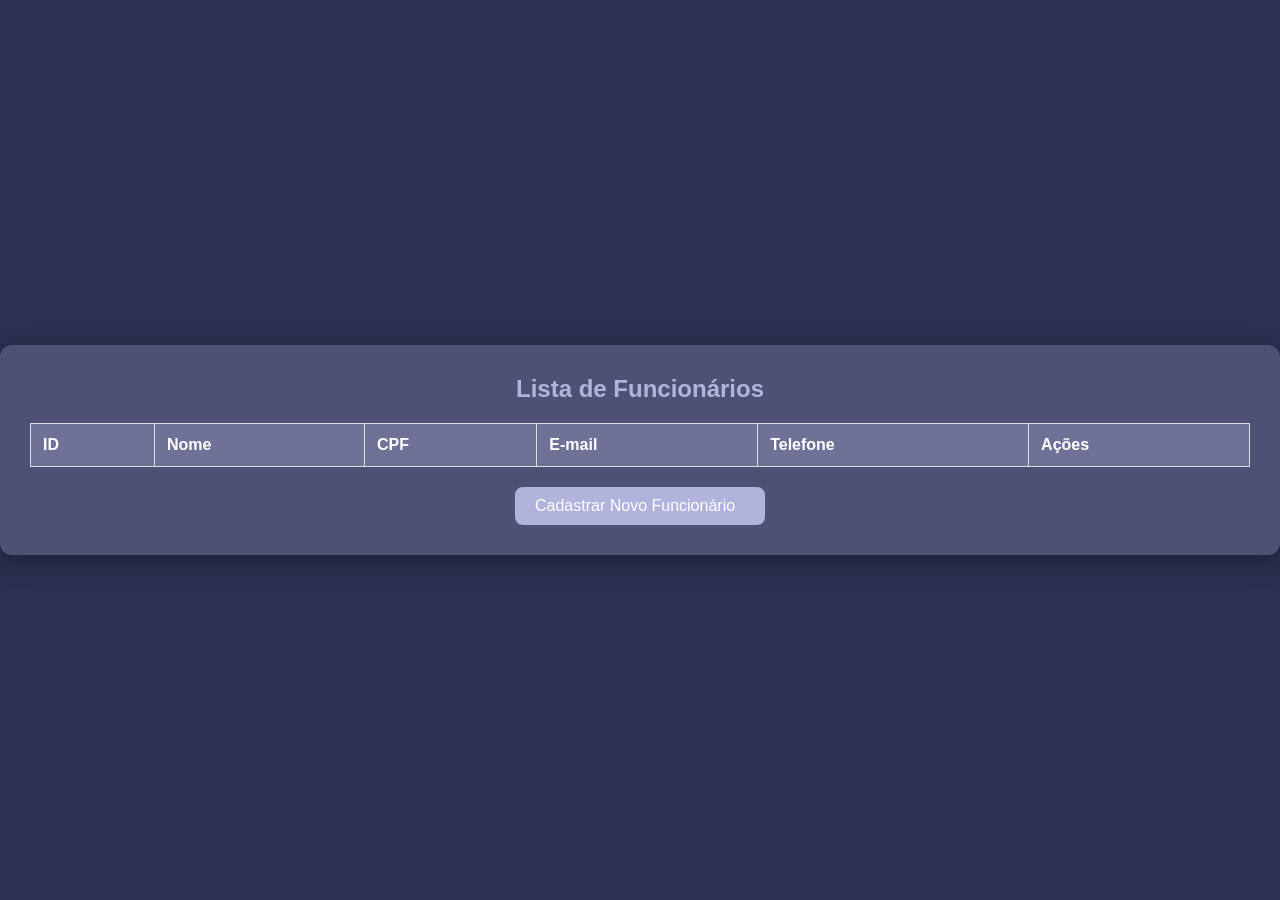
==== pages/listaFuncionarios.html @ 51d881d1 "Primeiro commit" ====
<!DOCTYPE html>
<html lang="pt-br">
<head>
    <meta charset="UTF-8">
    <meta name="viewport" content="width=device-width, initial-scale=1.0">
    <title>Lista de Funcionários</title>
    <link rel="stylesheet" href="../css/listaFuncionarios.css">

</head>
<body>
   
    
        <div class="container mt-5">
            <h1 class="text-center">Lista de Funcionários</h1>
            <table class="table table-striped table-hover">
                <thead>
                    <tr>
                        <th>ID</th>
                        <th>Nome</th>
                        <th>CPF</th>
                        <th>E-mail</th>
                        <th>Telefone</th>
                        <th>Ações</th>
                    </tr>
                </thead>
                <tbody id="tabelaFuncionario">
                </tbody>
            </table>
            <a href="cadastro.html" class="btn-cadastrar">Cadastrar Novo Funcionário</a>
        </div>
    
        <!-- Modal de Exclusão -->
        <div id="modalExclusao" class="modal">
            <div class="modal-content">
                <span class="close" onclick="fecharModal()">&times;</span>
                <h5 class="modal-title">Confirmar Exclusão</h5>
                <p class="modal-message">Tem certeza que deseja excluir este funcionário?</p>
                <button class="btn-cancelar" onclick="fecharModal()">Cancelar</button>
                <button class="btn-excluir" onclick="confirmarExclusao()">Excluir</button>
            </div>
        </div>
    
    

    <script src="../js/script.js"></script>
    <script src="../js/login.js"></script>
    <script src="../js/listaFuncionario.js"></script>
    
</body>
</html>
---- css/listaFuncionarios.css ----
/* Reset e Configurações Gerais */
* {
    margin: 0;
    padding: 0;
    box-sizing: border-box;
}

body {
    font-family: Arial, sans-serif;
    background-color: #2c3051;
    color: #fff;
    display: flex;
    flex-direction: column;
    align-items: center;
    justify-content: center;
    min-height: 100vh;
}

/* Barra de navegação */
header {
    width: 100%;
    background-color: #4e5174; /* Cor de fundo para o header */
    padding: 20px 0;
    display: flex;
    justify-content: center;
    align-items: center;
}

/* Estilo do campo de pesquisa */
.campo-label {
    display: block;
    width: 360px; /* Tamanho inicial pequeno */
    background-color: #fff;
    position: relative;
    margin: auto;
    border-radius: 16px;
    overflow: hidden;
    transition: width 0.4s ease; /* Transição suave ao aumentar */
}

.campo-label:focus-within {
    width: 1500px; /* Aumenta o tamanho quando clicado */
}

/* Estilo do campo de entrada */
.campo-input {
    color: #555;
    border: none;
    padding: 0 10px;
    outline: none;
    width: 100%;
    font-size: 1.5rem;
    line-height: 2em;
    font-family: system-ui;
    border-bottom: 3px solid #e2e2e2;
    background-color: transparent;
}

.campo-input:focus { 
    color: #202020; 
}

/* Estilo do botão de busca com ícone de lupa */
.btn-busca {
    background-color: #ffffff;
    width: 54px;
    height: 43px;
    border: none;
    cursor: pointer;
    position: absolute;
    top: 3px;
    right: 0;
    display: flex;
    justify-content: center;
    align-items: center;
    background-image: url('lupa.svg'); /* Caminho para o ícone de lupa */
    background-repeat: no-repeat;
    background-position: center;
    background-size: 20px 20px;
}

/* Estilo da caixa de sugestões */
.suggestions-box {
    position: absolute;
    top: 100%;
    left: 0;
    right: 0;
    border: 1px solid #ccc;
    background-color: white;
    z-index: 1000;
    max-height: 200px;
    overflow-y: auto;
    border-radius: 0 0 10px 10px;
}

.suggestion-item {
    padding: 8px;
    cursor: pointer;
}

.suggestion-item:hover {
    background-color: #f0f0f0;
}

/* Estilo do contêiner da tabela e conteúdo */
.container {
    max-width: 1400px;
    width: 100%;
    background-color: #4e5174;
    padding: 30px;
    border-radius: 12px;
    box-shadow: 0px 8px 25px rgba(0, 0, 0, 0.3);
}

h1 {
    font-size: 24px;
    color: #b2b3dc;
    text-align: center;
    margin-bottom: 20px;
}

.table {
    width: 100%;
    border-collapse: collapse;
    margin-top: 20px;
}

.table th, .table td {
    padding: 12px;
    border: 1px solid #ddd;
    text-align: left;
    background-color: #9192b9;
}

.table th {
    background-color: #6f7196;
    color: white;
}

.table tr:nth-child(even) {
    background-color: #4e5174;
}

button {
    width: 100%;
    padding: 12px;
    margin-top: 20px;
    background-color: #b2b3dc; /* Azul claro */
    color: #fff;
    border: none;
    border-radius: 8px;
    font-size: 16px;
    cursor: pointer;
    transition: background-color 0.3s, transform 0.2s;
}

button:hover {
    background-color: #6f7196; /* Azul escuro */
    transform: translateY(-2px);
}

/* Estilo para o Modal */
.modal {
    display: none;
    position: fixed; 
    z-index: 1000; 
    left: 0;
    top: 0;
    width: 100%; 
    height: 100%; 
    overflow: auto; 
    background-color: rgba(0, 0, 0, 0.5);
}

.modal-content {
    background-color: #4e5174;
    margin: 15% auto; 
    padding: 20px;
    width: 300px;
    border-radius: 12px;
    box-shadow: 0px 5px 15px rgba(0, 0, 0, 0.3);
    color: #fff;
    text-align: center;
}

.modal-title {
    font-size: 20px;
    color: #b2b3dc;
    margin-bottom: 10px;
}

.modal-message {
    color: #ddd;
    margin-bottom: 20px;
}

.close {
    float: right;
    font-size: 28px;
    font-weight: bold;
    color: #fff;
    cursor: pointer;
}

.btn-cancelar, .btn-excluir {
    padding: 10px 15px;
    margin-top: 10px;
    border: none;
    border-radius: 8px;
    cursor: pointer;
    transition: background-color 0.3s, transform 0.2s;
}

.btn-cancelar {
    background-color: #9192b9;
}

.btn-excluir {
    background-color: #FF6347;
    color: white;
}

.btn-cancelar:hover {
    background-color: #6f7196;
}

.btn-excluir:hover {
    background-color: #d9534f;
}

.btn-cadastrar {
    display: block; /* Faz o botão ocupar toda a largura disponível */
    width: 100%; /* Define o botão com a largura total do seu elemento pai */
    max-width: 250px; /* Define um tamanho máximo para o botão */
    padding: 10px 20px;
    margin: 20px auto 0; /* Centraliza o botão horizontalmente e dá um espaço acima */
    background-color: #b2b3dc;
    color: #fff;
    text-decoration: none;
    border-radius: 8px;
    transition: background-color 0.3s, transform 0.2s;
}

.btn-cadastrar:hover {
    background-color: #6f7196;
}
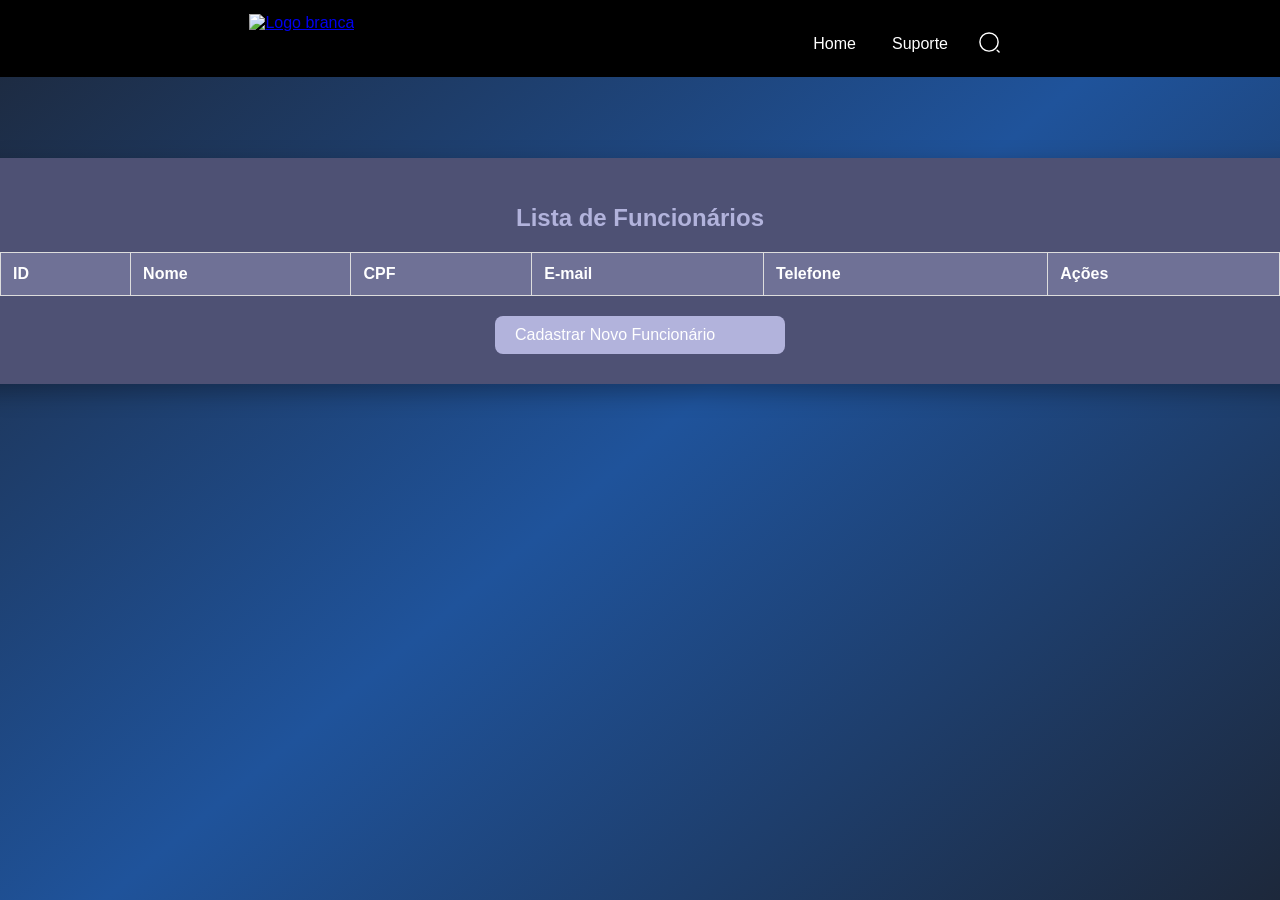
==== commit a3231bfe: "Feat: Function Search" ====
--- a/pages/listaFuncionarios.html
+++ b/pages/listaFuncionarios.html
@@ -8,8 +8,25 @@
 
 </head>
 <body>
-   
-    
+    <nav>
+        <ul>
+            <a href="https://infoel.com.br/site/" target="_blank"><img src="logoBranco.png" alt="Logo branca" class="logo"></a>
+            <li class="search">
+                <div class="input-wrapper">
+                <button class="icon margin_left">
+                    <svg xmlns="http://www.w3.org/2000/svg" fill="none" viewBox="0 0 24 24" height="25px" width="25px">
+                    <path stroke-linejoin="round" stroke-linecap="round" stroke-width="1.5" stroke="#fff" d="M11.5 21C16.7467 21 21 16.7467 21 11.5C21 6.25329 16.7467 2 11.5 2C6.25329 2 2 6.25329 2 11.5C2 16.7467 6.25329 21 11.5 21Z"></path>
+                    <path stroke-linejoin="round" stroke-linecap="round" stroke-width="1.5" stroke="#fff" d="M22 22L20 20"></path>
+                    </svg>
+                </button>
+                <input id="searchInput" placeholder="search.." class="input" name="text" type="text" onkeypress="handleSearch(event)">
+                </div>
+            </li>
+            <li><a href="https://infoel.com.br/site/" target="_blank" class="margin_left">Suporte</a></li>
+            <li><a href="https://infoel.com.br/site/noticias" target="_blank" class="margin_left">Home</a></li>
+        </ul>
+    </nav>
+    <main>
         <div class="container mt-5">
             <h1 class="text-center">Lista de Funcionários</h1>
             <table class="table table-striped table-hover">
@@ -28,7 +45,7 @@
             </table>
             <a href="cadastro.html" class="btn-cadastrar">Cadastrar Novo Funcionário</a>
         </div>
-    
+        
         <!-- Modal de Exclusão -->
         <div id="modalExclusao" class="modal">
             <div class="modal-content">
@@ -39,12 +56,10 @@
                 <button class="btn-excluir" onclick="confirmarExclusao()">Excluir</button>
             </div>
         </div>
-    
-    
+    </main>
 
     <script src="../js/script.js"></script>
     <script src="../js/login.js"></script>
-    <script src="../js/listaFuncionario.js"></script>
-    
+    <script src="../js/listaFuncionario.js"></script>  
 </body>
 </html>
--- a/css/listaFuncionarios.css
+++ b/css/listaFuncionarios.css
@@ -1,19 +1,18 @@
 /* Reset e Configurações Gerais */
-* {
+:root, body {
     margin: 0;
-    padding: 0;
-    box-sizing: border-box;
+    height: 100vh;
+    width: 100%;
 }
 
 body {
     font-family: Arial, sans-serif;
-    background-color: #2c3051;
+    background-attachment: fixed;
+    background-image: linear-gradient(140deg, #1D283B,#1f539b,#1d283b);
     color: #fff;
     display: flex;
     flex-direction: column;
-    align-items: center;
-    justify-content: center;
-    min-height: 100vh;
+    row-gap: 9%;
 }
 
 /* Barra de navegação */
@@ -26,80 +25,12 @@
     align-items: center;
 }
 
-/* Estilo do campo de pesquisa */
-.campo-label {
-    display: block;
-    width: 360px; /* Tamanho inicial pequeno */
-    background-color: #fff;
-    position: relative;
-    margin: auto;
-    border-radius: 16px;
-    overflow: hidden;
-    transition: width 0.4s ease; /* Transição suave ao aumentar */
-}
-
-.campo-label:focus-within {
-    width: 1500px; /* Aumenta o tamanho quando clicado */
-}
-
-/* Estilo do campo de entrada */
-.campo-input {
-    color: #555;
-    border: none;
-    padding: 0 10px;
-    outline: none;
-    width: 100%;
-    font-size: 1.5rem;
-    line-height: 2em;
-    font-family: system-ui;
-    border-bottom: 3px solid #e2e2e2;
-    background-color: transparent;
-}
-
-.campo-input:focus { 
-    color: #202020; 
-}
-
-/* Estilo do botão de busca com ícone de lupa */
-.btn-busca {
-    background-color: #ffffff;
-    width: 54px;
-    height: 43px;
-    border: none;
-    cursor: pointer;
-    position: absolute;
-    top: 3px;
-    right: 0;
-    display: flex;
-    justify-content: center;
-    align-items: center;
-    background-image: url('lupa.svg'); /* Caminho para o ícone de lupa */
-    background-repeat: no-repeat;
-    background-position: center;
-    background-size: 20px 20px;
-}
-
-/* Estilo da caixa de sugestões */
-.suggestions-box {
-    position: absolute;
-    top: 100%;
-    left: 0;
-    right: 0;
-    border: 1px solid #ccc;
-    background-color: white;
-    z-index: 1000;
-    max-height: 200px;
-    overflow-y: auto;
-    border-radius: 0 0 10px 10px;
-}
-
-.suggestion-item {
-    padding: 8px;
-    cursor: pointer;
-}
-
-.suggestion-item:hover {
-    background-color: #f0f0f0;
+.margin_left {
+    margin-right: 4px;
+}
+
+.logo{
+    height:56.98px; width:167.66px;cursor: pointer; margin-left: 19%; padding-top: 4px; padding-bottom: 4px;
 }
 
 /* Estilo do contêiner da tabela e conteúdo */
@@ -244,3 +175,138 @@
 .btn-cadastrar:hover {
     background-color: #6f7196;
 }
+
+.search {
+    margin-right: 20%;
+}
+
+.input-wrapper {
+    display: flex;
+    align-items: center;
+    justify-content: center;
+    gap: 15px;
+    position: relative;
+}
+
+.input {
+    border-style: none;
+    height: 23px;
+    width: 0px;
+    padding: 10px;
+    outline: none;
+    border-radius: 50%;
+    transition: .5s ease-in-out;
+    background-color: transparent;
+    padding-right: 40px;
+    color: #fff;
+}
+
+.input::placeholder,
+.input {
+    font-family: 'Trebuchet MS', 'Lucida Sans Unicode', 'Lucida Grande', 'Lucida Sans', Arial, sans-serif;
+    font-size: 17px;
+}
+
+.input-wrapper>button:hover {
+    background-color: transparent;
+}
+
+.icon {
+    display: flex;
+    align-items: center;
+    justify-content: center;
+    position: absolute;
+    right: 1px;
+    bottom: 0px;
+    cursor: pointer;
+    width: 47px;
+    height: 44px;
+    outline: none;
+    border-style: none;
+    border-radius: 50%;
+    pointer-events: painted;
+    background-color: transparent;
+    transition: .2s linear;
+}
+
+.icon:focus ~ .input,
+.input:focus {
+    box-shadow: none;
+    width: 250px;
+    border-radius: 0px;
+    background-color: transparent;
+    border-bottom: 3px solid #1f539b;
+    transition: all 500ms cubic-bezier(0, 0.110, 0.35, 2);
+}
+
+nav{
+    background-color: black;
+    margin-top: 0;
+    padding:10px 10px;
+    justify-content: center;
+}
+ 
+ nav>ul{
+     margin: 0;
+     padding: 0;
+     list-style-type: none;
+ }
+ nav>ul>li{
+     float: right;
+     margin-top: 11px;
+ }
+ 
+ nav>ul>li>a{
+     display: block;
+     color: white;
+     text-align: center;
+     padding: 14px 16px;
+     text-decoration: none;
+     transition: color 0.30s;
+ }
+ 
+ nav>ul>li>a:hover{
+     color: #064AE7;
+ }
+  
+ main {
+    display: flex;
+    flex-direction: column;
+    justify-content: center;
+    align-items: center;
+ }  
+
+/* Smaller than standard 960 (devices and browsers) */
+@media only screen and (max-width: 959px) {
+    td{
+        font-size: 10px;
+    }
+  }
+  
+  /* Tablet Portrait size to standard 960 (devices and browsers) */
+  @media only screen and (min-width: 768px) and (max-width: 959px) {
+    td{
+        font-size: 12px;
+    }
+  }
+  
+  /* All Mobile Sizes (devices and browser) */
+  @media only screen and (max-width: 767px) {
+    td{
+        font-size: 14px;
+    }
+  }
+  
+  /* Mobile Landscape Size to Tablet Portrait (devices and browsers) */
+  @media only screen and (min-width: 480px) and (max-width: 767px) {
+    td{
+        font-size: 9px;
+    }
+  }
+  
+  /* Mobile Portrait Size to Mobile Landscape Size (devices and browsers) */
+  @media only screen and (max-width: 479px) {
+    td{
+       font-size: 7px;
+    }
+  }
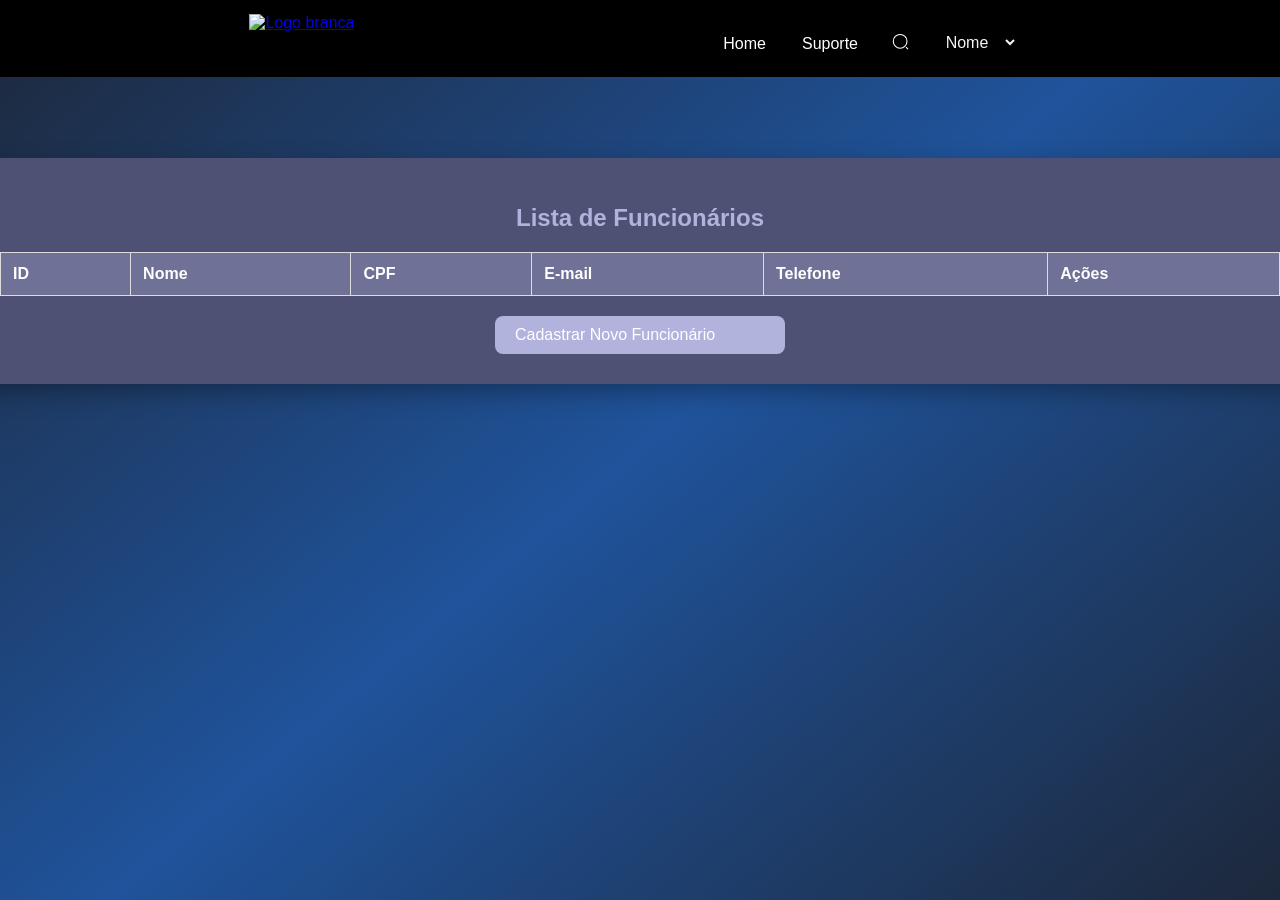
==== commit cc824bc5: "Refactor: Botoes excluir e editar" ====
--- a/pages/listaFuncionarios.html
+++ b/pages/listaFuncionarios.html
@@ -5,21 +5,28 @@
     <meta name="viewport" content="width=device-width, initial-scale=1.0">
     <title>Lista de Funcionários</title>
     <link rel="stylesheet" href="../css/listaFuncionarios.css">
-
 </head>
 <body>
     <nav>
         <ul>
             <a href="https://infoel.com.br/site/" target="_blank"><img src="logoBranco.png" alt="Logo branca" class="logo"></a>
             <li class="search">
+                <select id="searchBy" class="select-search">
+                    <option value="nome" >Nome</option>
+                    <option value="cpf" >CPF</option>
+                    <option value="email" >E-mail</option>
+                    <option value="telefone" >Telefone</option>
+                </select>
+            </li>
+            <li>
                 <div class="input-wrapper">
-                <button class="icon margin_left">
-                    <svg xmlns="http://www.w3.org/2000/svg" fill="none" viewBox="0 0 24 24" height="25px" width="25px">
-                    <path stroke-linejoin="round" stroke-linecap="round" stroke-width="1.5" stroke="#fff" d="M11.5 21C16.7467 21 21 16.7467 21 11.5C21 6.25329 16.7467 2 11.5 2C6.25329 2 2 6.25329 2 11.5C2 16.7467 6.25329 21 11.5 21Z"></path>
-                    <path stroke-linejoin="round" stroke-linecap="round" stroke-width="1.5" stroke="#fff" d="M22 22L20 20"></path>
-                    </svg>
-                </button>
-                <input id="searchInput" placeholder="search.." class="input" name="text" type="text" onkeypress="handleSearch(event)">
+                    <button class="icon margin_left">
+                        <svg xmlns="http://www.w3.org/2000/svg" fill="none" viewBox="0 0 24 24" height="25px" width="25px">
+                            <path stroke-linejoin="round" stroke-linecap="round" stroke-width="1.5" stroke="#fff" d="M11.5 21C16.7467 21 21 16.7467 21 11.5C21 6.25329 16.7467 2 11.5 2C6.25329 2 2 6.25329 2 11.5C2 16.7467 6.25329 21 11.5 21Z"></path>
+                            <path stroke-linejoin="round" stroke-linecap="round" stroke-width="1.5" stroke="#fff" d="M22 22L20 20"></path>
+                        </svg>
+                    </button>
+                    <input id="searchInput" placeholder="Pesquisar..." class="input" name="text" type="text">
                 </div>
             </li>
             <li><a href="https://infoel.com.br/site/" target="_blank" class="margin_left">Suporte</a></li>
--- a/css/listaFuncionarios.css
+++ b/css/listaFuncionarios.css
@@ -72,11 +72,11 @@
     background-color: #4e5174;
 }
 
-button {
+/* button {
     width: 100%;
     padding: 12px;
     margin-top: 20px;
-    background-color: #b2b3dc; /* Azul claro */
+    background-color: #b2b3dc; 
     color: #fff;
     border: none;
     border-radius: 8px;
@@ -86,9 +86,9 @@
 }
 
 button:hover {
-    background-color: #6f7196; /* Azul escuro */
+    background-color: #6f7196; 
     transform: translateY(-2px);
-}
+} */
 
 /* Estilo para o Modal */
 .modal {
@@ -177,6 +177,7 @@
 }
 
 .search {
+    margin-top: 23px;
     margin-right: 20%;
 }
 
@@ -219,7 +220,7 @@
     right: 1px;
     bottom: 0px;
     cursor: pointer;
-    width: 47px;
+    width: 45px;
     height: 44px;
     outline: none;
     border-style: none;
@@ -276,6 +277,86 @@
     align-items: center;
  }  
 
+#searchBy {
+    text-align: center;
+    width: 90px;
+    background-color: transparent;
+    color: #f4f4f4;
+    border: transparent;
+    font-size: 16px;
+}
+
+option {
+    color: #f4f4f4;
+    background-color: black;
+}
+
+/* From Uiverse.io by hannahyockel */ 
+button {
+display: flex;
+flex-direction: column;
+justify-content: center;
+align-items: center;
+padding: 1em;
+border: 0px solid transparent;
+background-color: #20467E;
+border-radius: 1.25em;
+transition: all 0.2s linear;
+}
+
+button:hover {
+box-shadow: 3.4px 2.5px 4.9px rgba(0, 0, 0, 0.025),
+    8.6px 6.3px 12.4px rgba(0, 0, 0, 0.035),
+    17.5px 12.8px 25.3px rgba(0, 0, 0, 0.045),
+    36.1px 26.3px 52.2px rgba(0, 0, 0, 0.055),
+    99px 72px 143px rgba(0, 0, 0, 0.08);
+    cursor: pointer;
+}
+
+.tooltip {
+position: relative;
+display: inline-block;
+}
+
+.tooltip .tooltiptext {
+visibility: hidden;
+width: 4em;
+background-color: rgba(0, 0, 0, 0.253);
+color: #fff;
+text-align: center;
+border-radius: 6px;
+padding: 5px 0;
+position: absolute;
+z-index: 1;
+top: 25%;
+left: 110%;
+}
+
+.tooltip .tooltiptext::after {
+content: "";
+position: absolute;
+top: 50%;
+right: 100%;
+margin-top: -5px;
+border-width: 5px;
+border-style: solid;
+border-color: transparent rgba(0, 0, 0, 0.253) transparent transparent;
+}
+
+.tooltip:hover .tooltiptext {
+visibility: visible;
+}
+
+.edit-svgIcon path {
+    fill: white;
+}
+
+#tdRow {
+    display: flex;
+    flex-direction: row;
+    justify-content: space-evenly;
+}
+
 /* Smaller than standard 960 (devices and browsers) */
 @media only screen and (max-width: 959px) {
     td{
